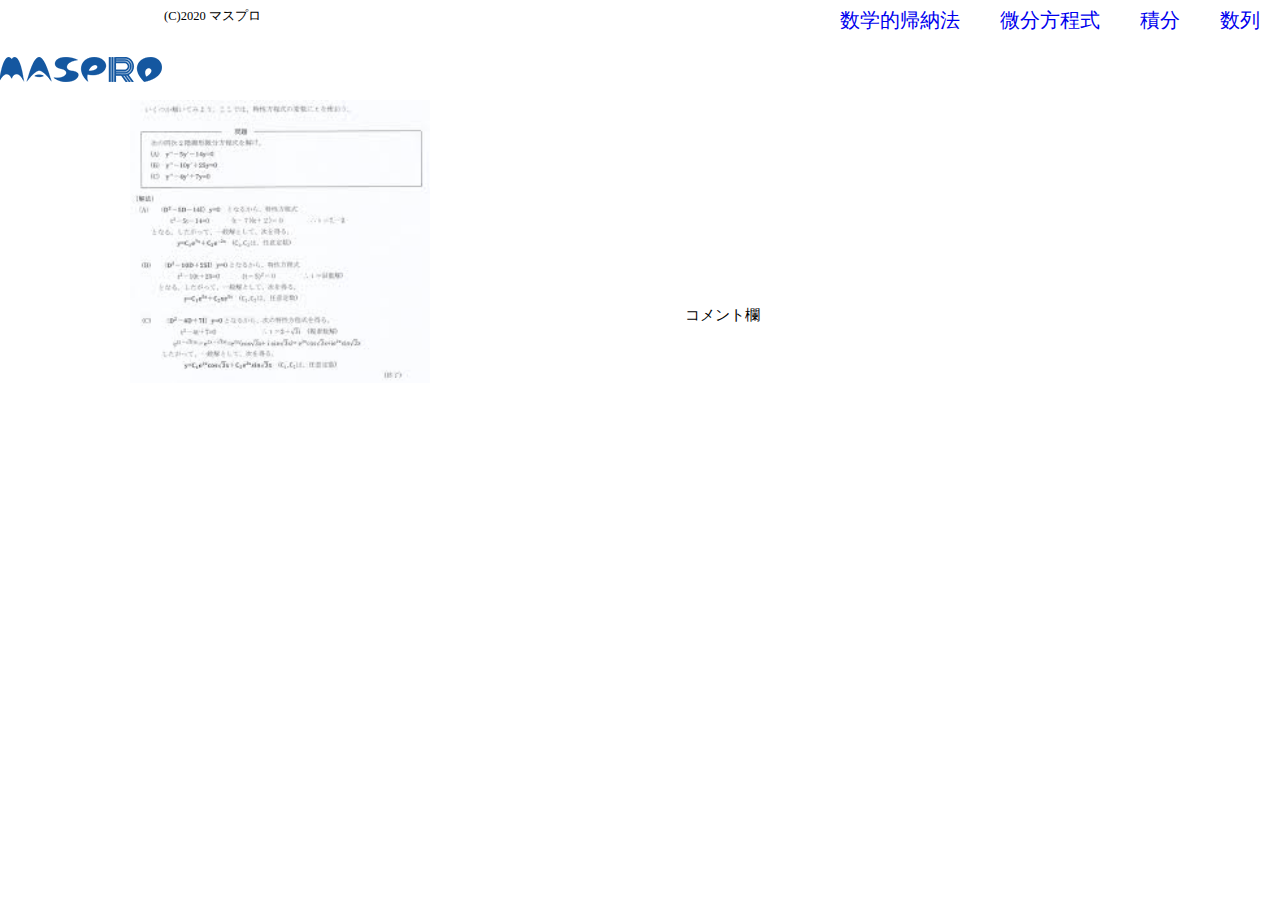
==== 微分方程式.html @ 0b77a042 "test" ====
<!DOCTYPE html>
<html><!--html要素の開始タグ-->
    <head><!--文字コードとタイトルを入力する場所の確保-->
        <meta charset="UTF-8">
        <title>成果物ver1</title><!--ページ上部のタイトルに使われる文字-->
        <link href ="css/style.css" rel="stylesheet"><!--Css記述のための文章-->
    </head>

    <body>

        <header>
            <div class="logo"><!--Cssでロゴを装飾する時の目印-->
                <a herf="index.html">
                <img src="images/logo.png" alt="MasPro"><!--画像の挿入のための記述-->
                </a>
            </div>
        </header><!--ページ内上部の表示-->

        <nav><!--メニュー作成のための記述-->
            <ul class ="global-nav"><!--CSS作成のための目印作成-->
                <li><a href="数学的帰納法.html">数学的帰納法</a></li>
                <li><a href="微分方程式.html">微分方程式</a></li>
                <li><a href="積分.html">積分</a></li>
                <li><a href="数列.html">数列</a></li>
            </ul>
        </nav><!--メニューの設定-->
        <div id="wrap"><!--コンテンツエリア(それはなんだ？)-->
            <div class="content"><!--コンテンツエリアの作成-->
            </div>
        </div>
        <div style="position:absolute; top:100px; left:130px">
        <a>
            <img src="images/微分方程式/微分方程式.png" width="300px"><!--画像の挿入のための記述-->
        </a>
        </div>
        <div class="comment">
            <p>コメント欄</p>
        </div>
        <footer><!--ページ内下部の表示-->
            <small>(C)2020 マスプロ</small>
            <!--コピーライトの記述を行う。
                そこまで重要でない情報はsmallタグで囲う-->
        </footer>
    </body>

</html>
---- css/style.css ----
@charset "utf-8";
/*最初の行には文字コードを記述するのが鉄則*/
body {
    margin:0;/*余白の初期化*/
    padding:0;
    background-color :white;/*背景色の設定*/
    color:black;/*文字の色の指定*/
    font-size: 15px;/*文字の大きさ指定*/
    line-height: 2;/*行間の指定*/
}
p,h1,h2,h3,h4,h5,h6 {/**/
    margin-top:0;/*余白の初期化*/
}
img {
    vertical-align:bottom;/*画像とその下の余白を消す*/
    /*画像の横の長さを500pxに指定*/
}
ul {
    margin: 0;/*選択項目の余白を初期化*/
    padding: 0;
}
/*カーソルをあわせた時にのみ下線が表される編集の記述*/
a:visited{
text-decoration: black;
}
a{
    text-decoration: none;
}
a:hover{
    text-decoration :underline;
}
/*ヘッダーのエリアサイズ設定*/
/* header{
    width:960px;
    height:100px;
    margin:0 auto;
} */

.logo{/*クラスで定義された場所の編集*/
    float:left;
    margin-top:50px;
}
.global-nav{/*クラスで定義された場所の編集*/
    float:right;
    margin-left:60px;
}
.global-nav li{
    float:left;/*.global-navのところを横並びにしている*/
    margin:0 20px;/*項目の左右に余白を作る*/
    font-size:20px;/*文字の大きさを20pxに設定*/
    list-style:none/*メニュー文字の行頭アイコンの非表示*/
}
.photo1{
    text-align: center;
}
.comment{
    float:right;
    text-align: right;
    margin-top: 300px;
}
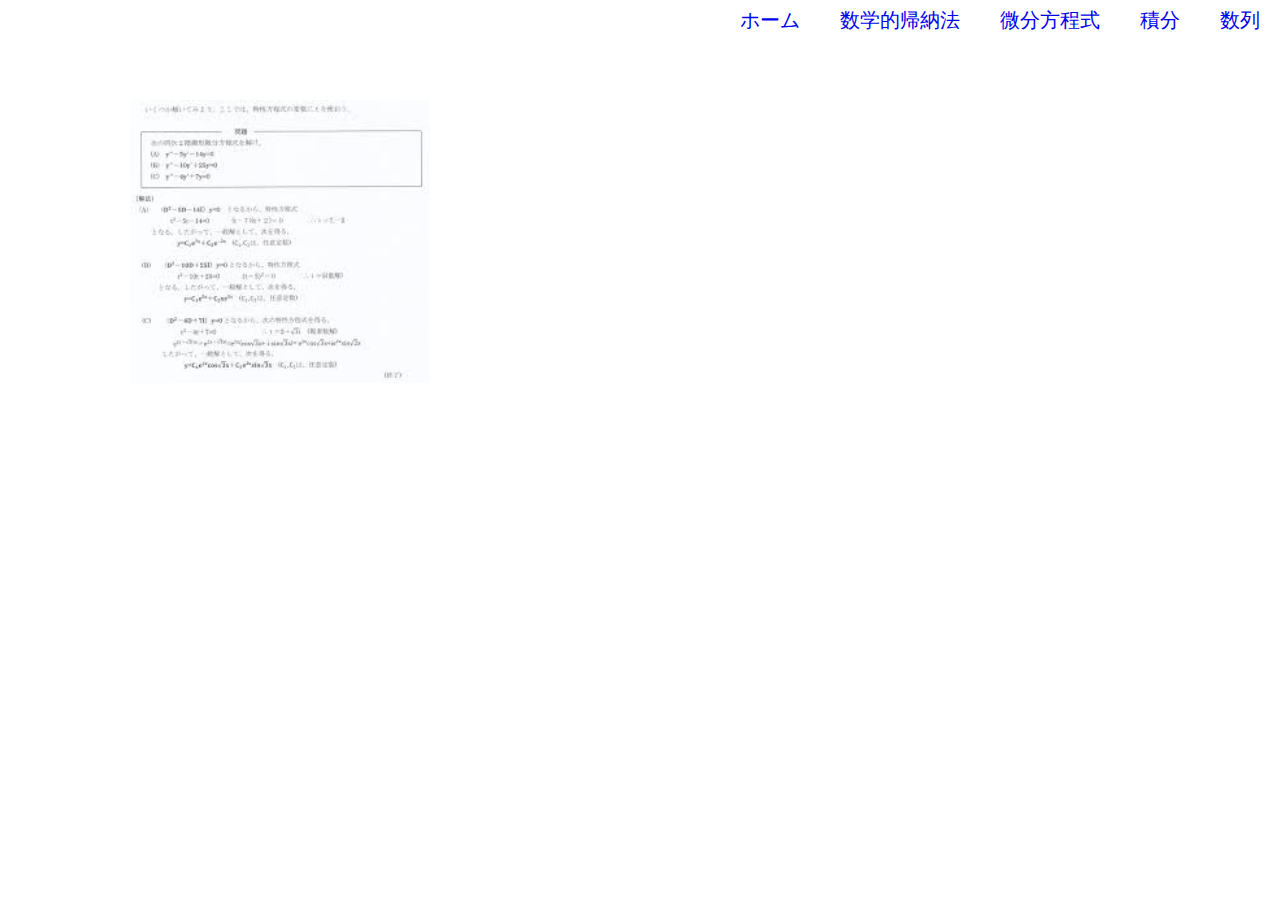
==== commit c9d82170: "ロゴ変更" ====
--- a/微分方程式.html
+++ b/微分方程式.html
@@ -18,6 +18,7 @@
 
         <nav><!--メニュー作成のための記述-->
             <ul class ="global-nav"><!--CSS作成のための目印作成-->
+                <li><a href="成果物.html">ホーム</li>
                 <li><a href="数学的帰納法.html">数学的帰納法</a></li>
                 <li><a href="微分方程式.html">微分方程式</a></li>
                 <li><a href="積分.html">積分</a></li>
--- a/css/style.css
+++ b/css/style.css
@@ -4,16 +4,16 @@
     margin:0;/*余白の初期化*/
     padding:0;
     background-color :white;/*背景色の設定*/
-    color:black;/*文字の色の指定*/
+    color:white;/*文字の色の指定*/
     font-size: 15px;/*文字の大きさ指定*/
     line-height: 2;/*行間の指定*/
 }
 p,h1,h2,h3,h4,h5,h6 {/**/
     margin-top:0;/*余白の初期化*/
 }
+
 img {
     vertical-align:bottom;/*画像とその下の余白を消す*/
-    /*画像の横の長さを500pxに指定*/
 }
 ul {
     margin: 0;/*選択項目の余白を初期化*/
@@ -21,7 +21,7 @@
 }
 /*カーソルをあわせた時にのみ下線が表される編集の記述*/
 a:visited{
-text-decoration: black;
+    text-decoration:white;
 }
 a{
     text-decoration: none;
@@ -48,8 +48,30 @@
     float:left;/*.global-navのところを横並びにしている*/
     margin:0 20px;/*項目の左右に余白を作る*/
     font-size:20px;/*文字の大きさを20pxに設定*/
-    list-style:none/*メニュー文字の行頭アイコンの非表示*/
+    list-style:none;/*メニュー文字の行頭アイコンの非表示*/
+    color:white;
 }
+#wrap{/*id属性なら#、class属性なら.を使う　　id属性は個別のものを割り当てることができ、classはまとめて割り当てることができる。*/
+    clear:both; /*clearプロパティはfloatプロパティで左寄せとか、場所が決められてしまった場合の回り込みを解除*/
+}
+/*コンテンツエリアの中央揃え*/
+.content{
+    width:960;
+    margin:0;
+}
+/*フッターのスタイル指定*/
+footer {
+    text-align: center;/*フッターの中の文字を中央揃え*/
+    padding: 20px 0;/*余白の設定*/
+}
+footer small{
+    font-size:12px;/*smallエリアのフォントの大きさ指定*/
+}
+#main {
+background-image:url(../images/背景.png);/*背景画像の設定*/
+/*background-repeat:no-repeat;/*繰り返しなし*/
+}
+
 .photo1{
     text-align: center;
 }
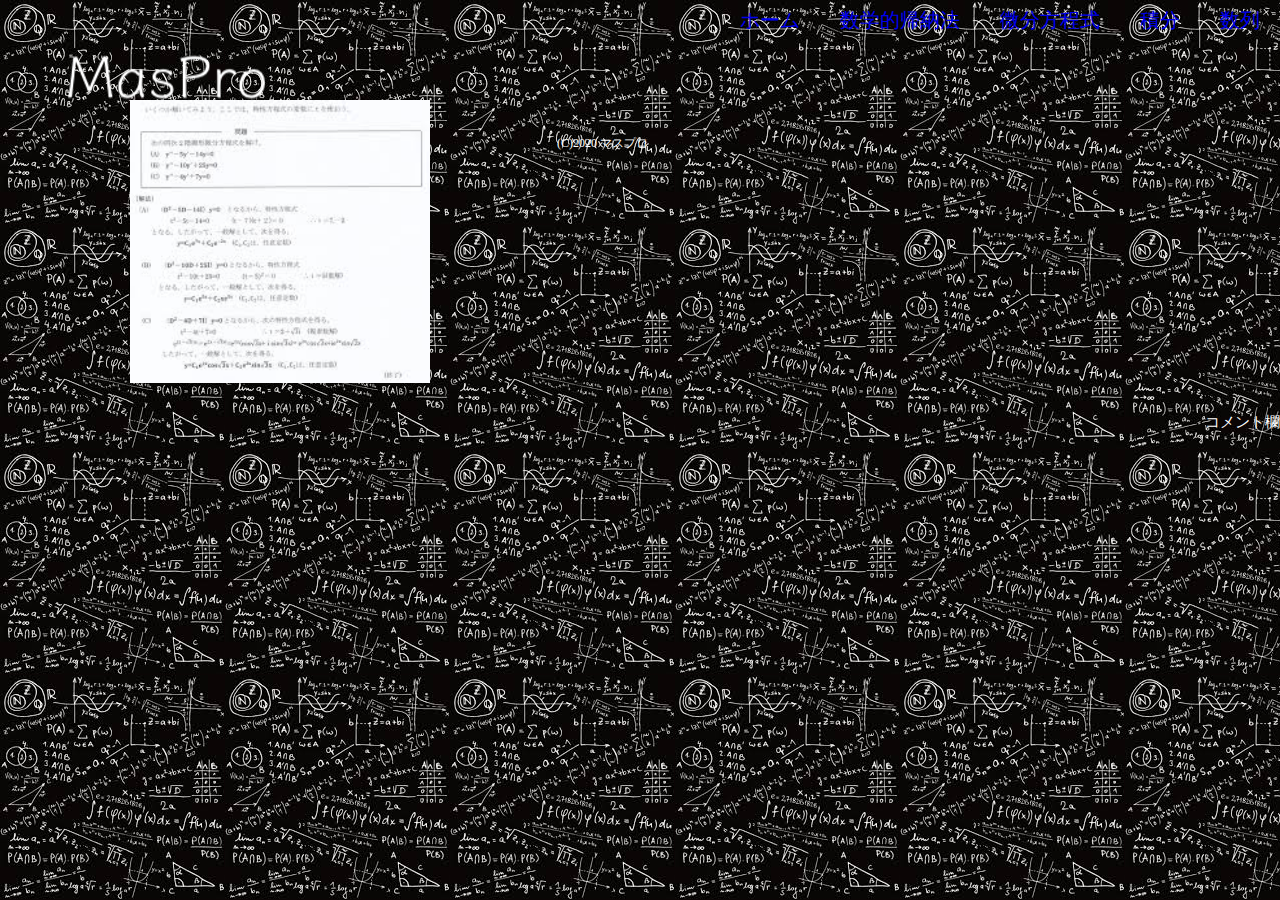
==== commit c768dee3: "変更追加" ====
--- a/微分方程式.html
+++ b/微分方程式.html
@@ -6,7 +6,7 @@
         <link href ="css/style.css" rel="stylesheet"><!--Css記述のための文章-->
     </head>
 
-    <body>
+    <body id=main>
 
         <header>
             <div class="logo"><!--Cssでロゴを装飾する時の目印-->
